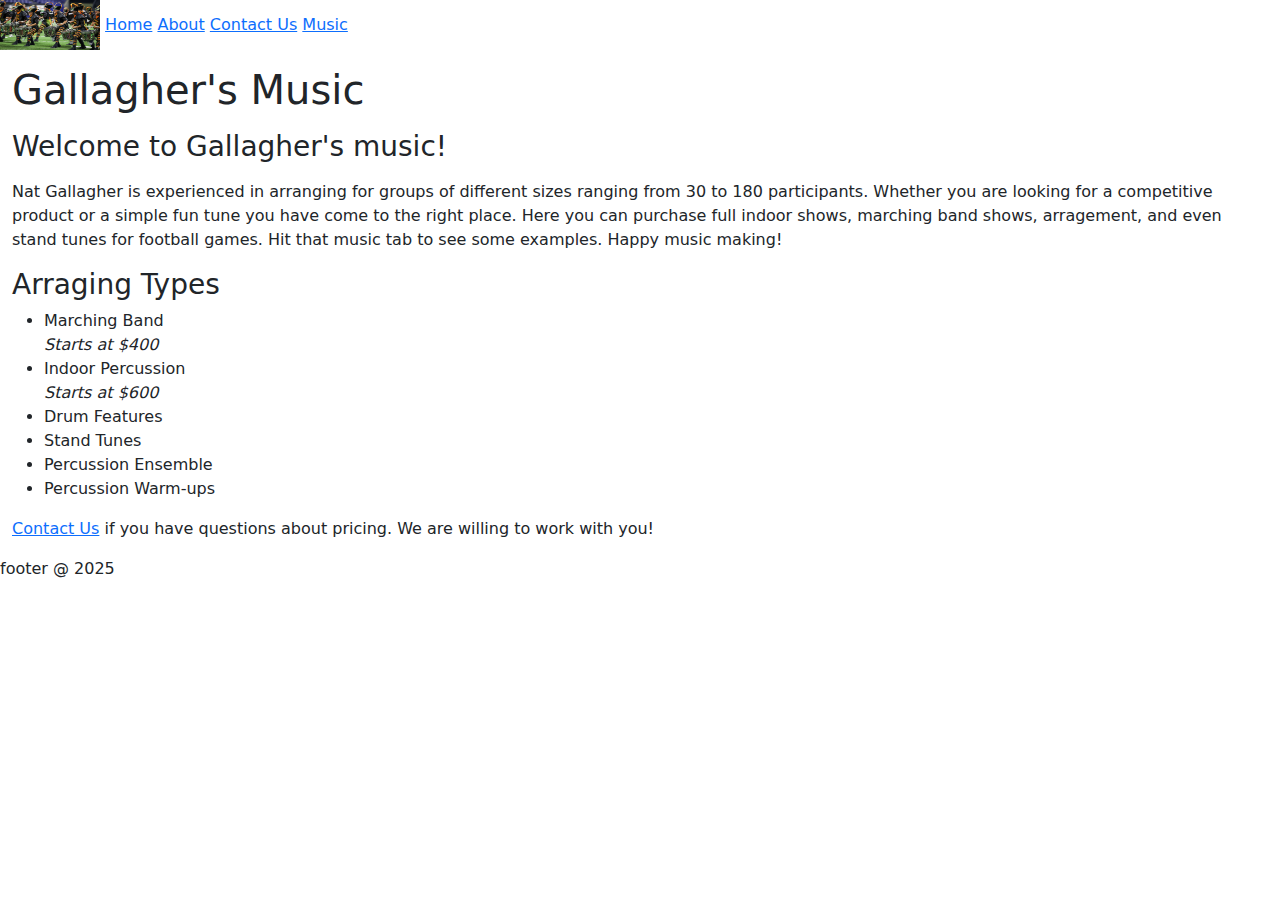
==== index.html @ c09f84c0 "container added for space on each page" ====
<!DOCTYPE html>
<html lang="en">
<head>
    <meta charset="UTF-8">
    <meta name="viewport" content="width=device-width, initial-scale=1.0">
    <title>Gallgher's Music</title>
    <link href="https://cdn.jsdelivr.net/npm/bootstrap@5.3.3/dist/css/bootstrap.min.css" rel="stylesheet">
    <script src="https://cdn.jsdelivr.net/npm/bootstrap@5.3.3/dist/js/bootstrap.bundle.min.js"></script>
</head>
<body>
    <nav>
        <a href="index.html"><img src="img/DCI-image.jpg" height="50px" width="100px" alt="img.jpg"></a> 
        <a href="index.html">Home</a>
        <a href="about.html">About</a>
        <a href="contact.html">Contact Us</a>
        <a href="music.html">Music</a>
    </nav>
    <p></p>
    <main class="container-fluid">
        <header>
            <h1>Gallagher's Music</h1>
        </header>
        <p></p>
        <h3>
            Welcome to Gallagher's music! 
        </h3>
        <p></p>
        <p>Nat Gallagher is experienced in arranging for groups of different sizes ranging from 30 to 180 participants. Whether you are looking for a competitive product or a simple fun tune you have come to the right place. Here you can purchase full indoor shows, marching band shows, arragement, and even stand tunes for football games. Hit that music tab to see some examples. Happy music making!</p>
        <section></section>
        <p></p>
        <h3>Arraging Types</h3>
        <ul>
            <li>Marching Band<br> <em>Starts at $400</em></li>
            <li>Indoor Percussion<br> <em>Starts at $600</em></li>
            <li>Drum Features</li>
            <li>Stand Tunes</li>
            <li>Percussion Ensemble</li>
            <li>Percussion Warm-ups</li>
        </ul>
        <p><a href="contact.html">Contact Us</a> if you have questions about pricing. We are willing to work with you!</p>
    </main>
    <footer>
        footer @ 2025
    </footer>
</body>
</html>
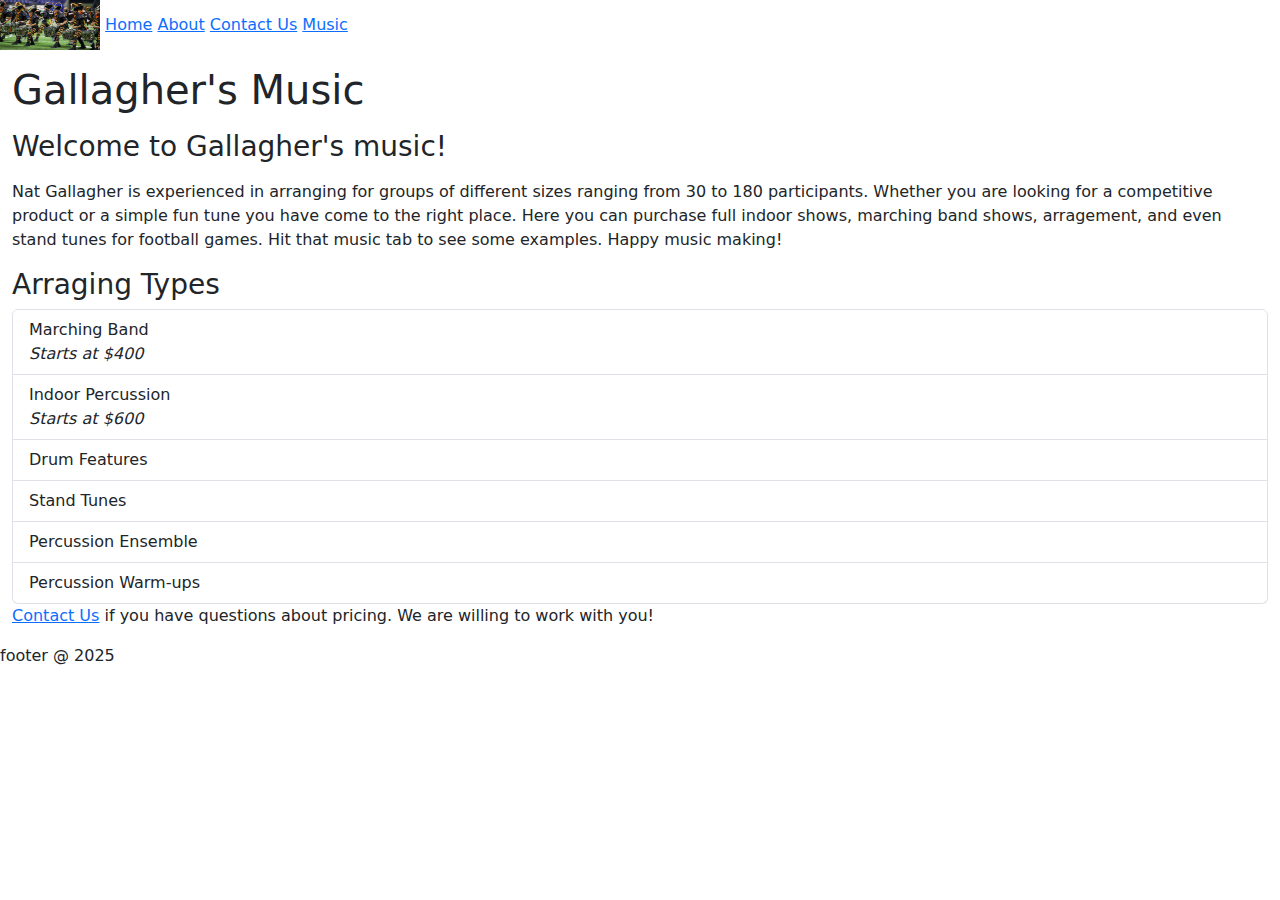
==== commit 1757372a: "Arraging types put into boxes" ====
--- a/index.html
+++ b/index.html
@@ -6,6 +6,7 @@
     <title>Gallgher's Music</title>
     <link href="https://cdn.jsdelivr.net/npm/bootstrap@5.3.3/dist/css/bootstrap.min.css" rel="stylesheet">
     <script src="https://cdn.jsdelivr.net/npm/bootstrap@5.3.3/dist/js/bootstrap.bundle.min.js"></script>
+    <link rel="stylesheet" href="css/style.css">
 </head>
 <body>
     <nav>
@@ -28,14 +29,14 @@
         <p>Nat Gallagher is experienced in arranging for groups of different sizes ranging from 30 to 180 participants. Whether you are looking for a competitive product or a simple fun tune you have come to the right place. Here you can purchase full indoor shows, marching band shows, arragement, and even stand tunes for football games. Hit that music tab to see some examples. Happy music making!</p>
         <section></section>
         <p></p>
-        <h3>Arraging Types</h3>
-        <ul>
-            <li>Marching Band<br> <em>Starts at $400</em></li>
-            <li>Indoor Percussion<br> <em>Starts at $600</em></li>
-            <li>Drum Features</li>
-            <li>Stand Tunes</li>
-            <li>Percussion Ensemble</li>
-            <li>Percussion Warm-ups</li>
+        <h3>Arraging Types</h3> <!--Maybe turn this into a table-->
+        <ul class="list-group">
+            <li class="list-group-item">Marching Band<br> <em>Starts at $400</em></li>
+            <li class="list-group-item">Indoor Percussion<br> <em>Starts at $600</em></li>
+            <li class="list-group-item">Drum Features</li>
+            <li class="list-group-item">Stand Tunes</li>
+            <li class="list-group-item">Percussion Ensemble</li>
+            <li class="list-group-item">Percussion Warm-ups</li>
         </ul>
         <p><a href="contact.html">Contact Us</a> if you have questions about pricing. We are willing to work with you!</p>
     </main>
--- a/css/style.css
+++ b/css/style.css
@@ -0,0 +1,6 @@
+.center-page {
+    display: flex;
+    flex-direction: column;
+    justify-content: center;
+    align-items: center;
+}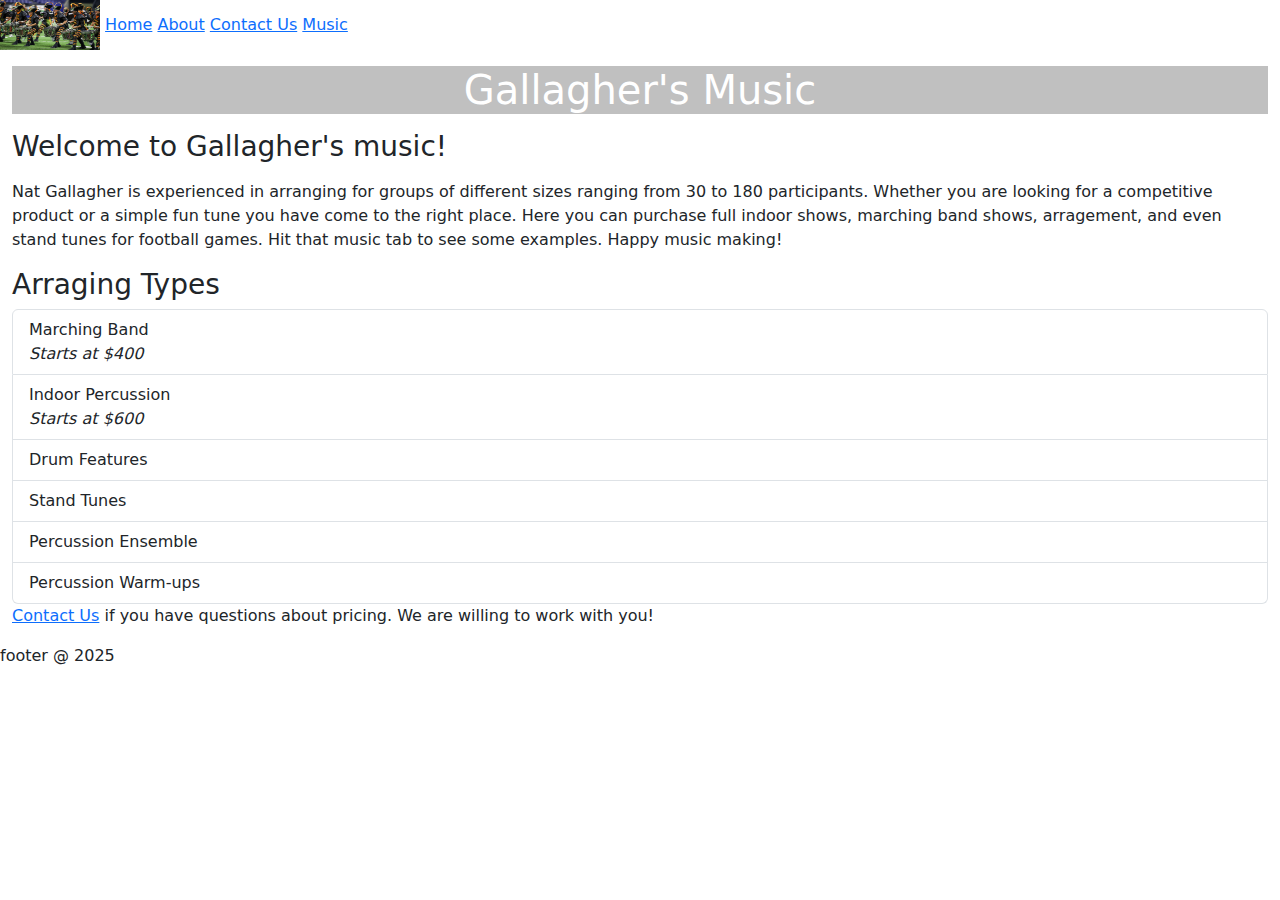
==== commit 34c1b6dc: "updated h1 elements" ====
--- a/index.html
+++ b/index.html
@@ -19,7 +19,7 @@
     <p></p>
     <main class="container-fluid">
         <header>
-            <h1>Gallagher's Music</h1>
+            <h1 class="main-title">Gallagher's Music</h1>
         </header>
         <p></p>
         <h3>
--- a/css/style.css
+++ b/css/style.css
@@ -3,4 +3,9 @@
     flex-direction: column;
     justify-content: center;
     align-items: center;
+}
+.main-title {
+    text-align: center;
+    background-color: silver;
+    color: white;
 }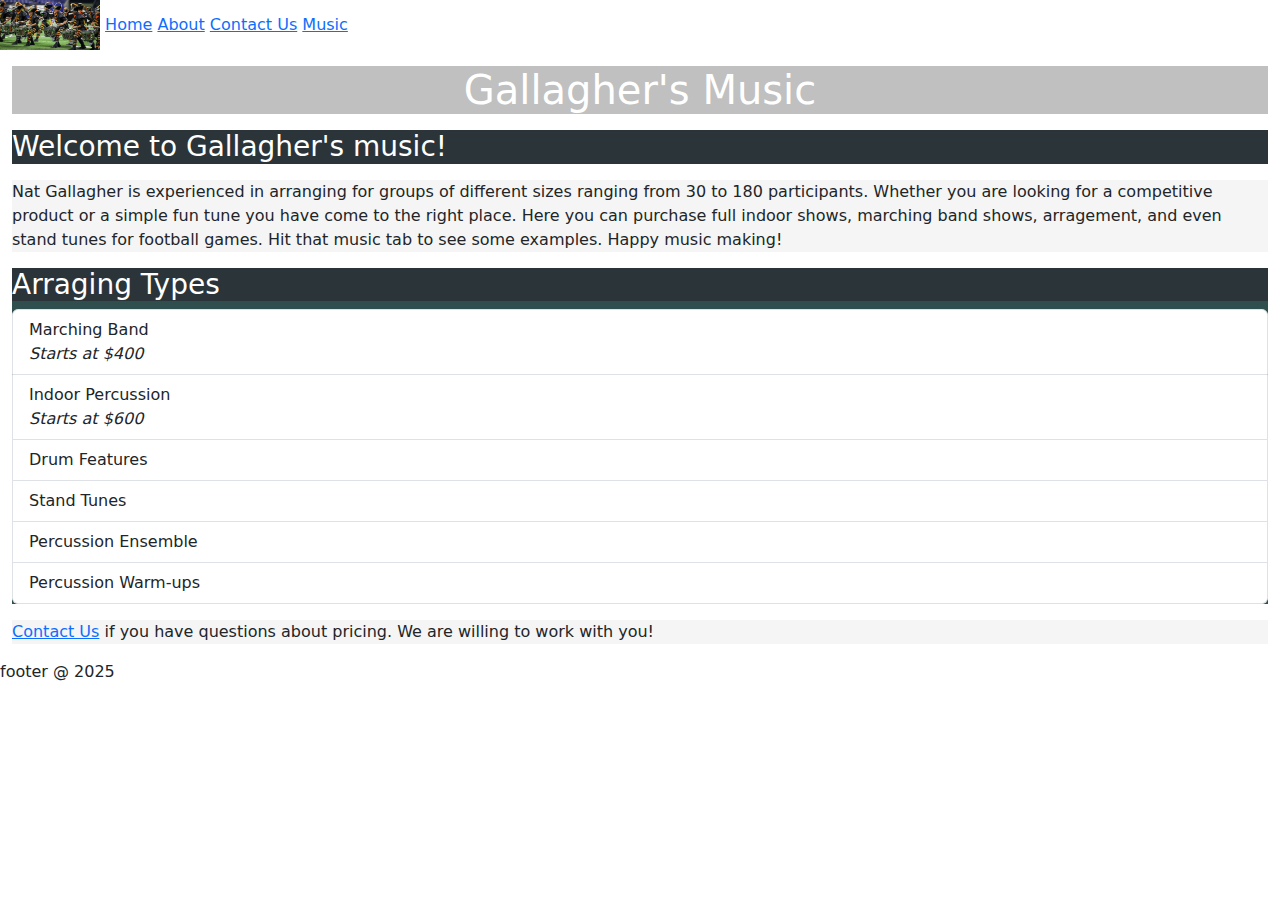
==== commit 2fb42fc9: "css styling" ====
--- a/index.html
+++ b/index.html
@@ -29,15 +29,18 @@
         <p>Nat Gallagher is experienced in arranging for groups of different sizes ranging from 30 to 180 participants. Whether you are looking for a competitive product or a simple fun tune you have come to the right place. Here you can purchase full indoor shows, marching band shows, arragement, and even stand tunes for football games. Hit that music tab to see some examples. Happy music making!</p>
         <section></section>
         <p></p>
-        <h3>Arraging Types</h3> <!--Maybe turn this into a table-->
-        <ul class="list-group">
-            <li class="list-group-item">Marching Band<br> <em>Starts at $400</em></li>
-            <li class="list-group-item">Indoor Percussion<br> <em>Starts at $600</em></li>
-            <li class="list-group-item">Drum Features</li>
-            <li class="list-group-item">Stand Tunes</li>
-            <li class="list-group-item">Percussion Ensemble</li>
-            <li class="list-group-item">Percussion Warm-ups</li>
-        </ul>
+        <div class="back-grey">
+            <h3>Arraging Types</h3> <!--Maybe turn this into a table-->
+            <ul class="list-group">
+                <li class="list-group-item">Marching Band<br> <em>Starts at $400</em></li>
+                <li class="list-group-item">Indoor Percussion<br> <em>Starts at $600</em></li>
+                <li class="list-group-item">Drum Features</li>
+                <li class="list-group-item">Stand Tunes</li>
+                <li class="list-group-item">Percussion Ensemble</li>
+                <li class="list-group-item">Percussion Warm-ups</li>
+            </ul>
+        </div>
+        <p></p>
         <p><a href="contact.html">Contact Us</a> if you have questions about pricing. We are willing to work with you!</p>
     </main>
     <footer>
--- a/css/style.css
+++ b/css/style.css
@@ -8,4 +8,19 @@
     text-align: center;
     background-color: silver;
     color: white;
+}
+.back-grey {
+    background-color: #2f4f4f;
+    color: white;
+}
+.back-lighter {
+    background-color: #708090;
+    color: white;
+}
+p {
+    background-color: whitesmoke;
+}
+h3 {
+    background-color: #2a3439;
+    color: white;
 }